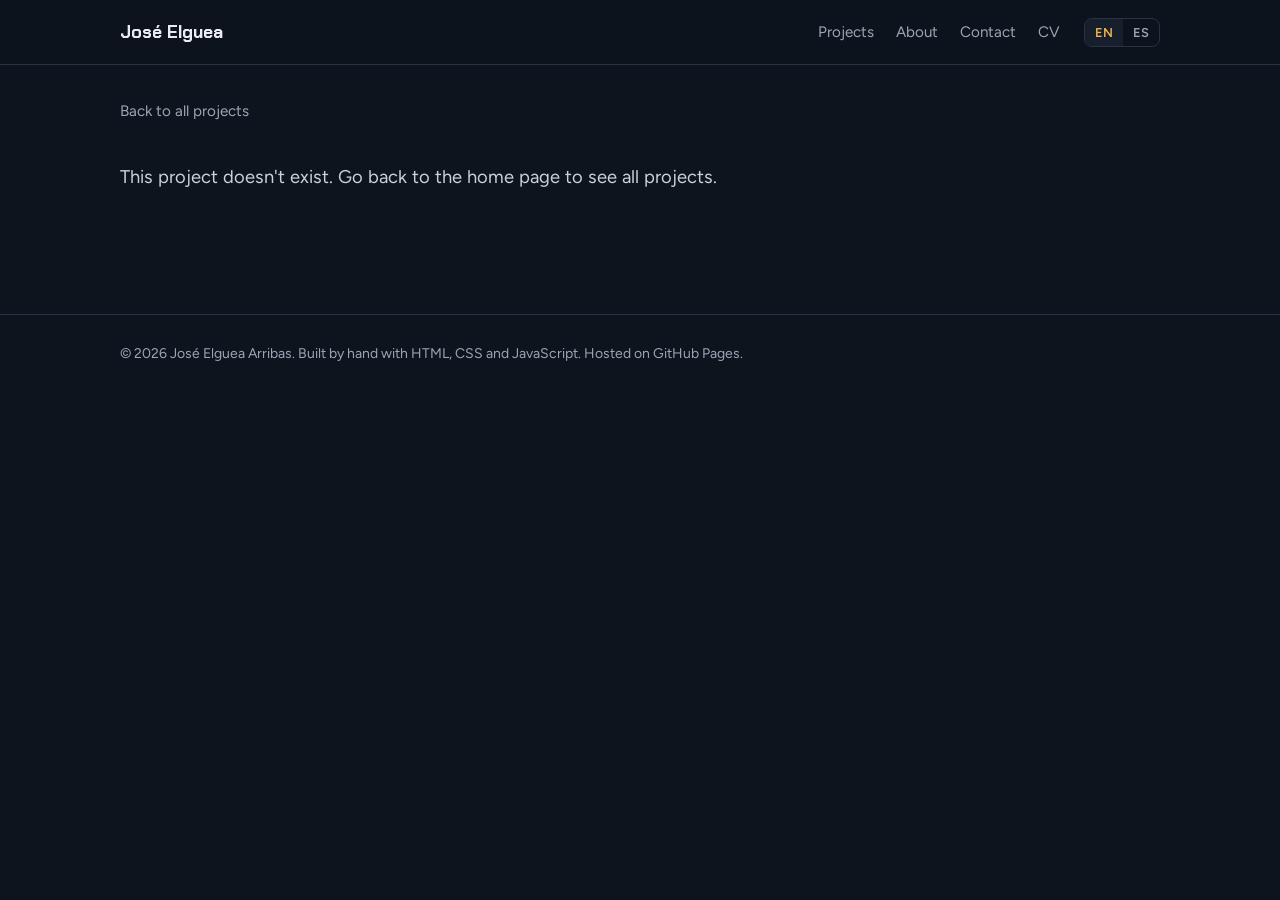
==== project.html @ 4c84e124 "First Version, Using some placeholders" ====
<!doctype html>
<html lang="en">
<head>
  <meta charset="utf-8">
  <meta name="viewport" content="width=device-width, initial-scale=1">
  <title>Project · José Elguea</title>
  <meta name="description" content="Project by José Elguea, gameplay programmer.">
  <link rel="icon" href="img/favicon.svg" type="image/svg+xml">
  <link rel="preconnect" href="https://fonts.googleapis.com">
  <link rel="preconnect" href="https://fonts.gstatic.com" crossorigin>
  <link href="https://fonts.googleapis.com/css2?family=Chakra+Petch:wght@500;600;700&family=Figtree:wght@400;500;600&display=swap" rel="stylesheet">
  <link rel="stylesheet" href="css/style.css">
</head>
<body data-page="project">
  <a class="skip" href="#main">Skip to content</a>

  <header class="site-header">
    <div class="wrap header-inner">
      <a class="brand" href="./">José Elguea</a>
      <nav class="nav" aria-label="Main">
        <a href="./#projects" data-i18n="navProjects">Projects</a>
        <a href="./#about" data-i18n="navAbout">About</a>
        <a href="./#contact" data-i18n="navContact">Contact</a>
        <a class="cv-link" href="cv/CV_EN.pdf" target="_blank" rel="noopener" data-i18n="navCv">CV</a>
      </nav>
      <div class="lang" role="group" aria-label="Language" data-i18n-aria="langLabel">
        <button type="button" data-lang="en">EN</button>
        <button type="button" data-lang="es">ES</button>
      </div>
    </div>
  </header>

  <main id="main" class="wrap project-page">
    <a class="back" href="./#projects" data-i18n="backToProjects">Back to all projects</a>
    <article id="project"><!-- filled by js/main.js --></article>
  </main>

  <footer class="site-footer">
    <div class="wrap">
      <p>© <span id="year"></span> José Elguea Arribas. <span data-i18n="footer"></span></p>
    </div>
  </footer>

  <script src="data/texts.js"></script>
  <script src="data/projects.js"></script>
  <script src="js/main.js"></script>
</body>
</html>
---- css/style.css ----
/* ==========================================================
   José Elguea portfolio. Dark theme: "a lamp in the depths".
   Change the colors here and the whole site follows.
   ========================================================== */
:root {
  --abyss:   #0E141D;  /* page background */
  --surface: #161F2B;  /* raised areas */
  --line:    #273445;  /* borders and dividers */
  --text:    #E8ECF2;  /* main text */
  --muted:   #9AA6B6;  /* secondary text */
  --lamp:    #F2B44C;  /* accent: buttons, links, the hero light */
  --lamp-ink:#1B1307;  /* text on top of the accent */

  --font-display: "Chakra Petch", "Segoe UI", sans-serif;
  --font-body: "Figtree", "Segoe UI", system-ui, sans-serif;

  --wrap: 1120px;
  --gutter: clamp(16px, 4vw, 40px);
}

*, *::before, *::after { box-sizing: border-box; }

html { scroll-behavior: smooth; scroll-padding-top: 80px; }
@media (prefers-reduced-motion: reduce) { html { scroll-behavior: auto; } }

body {
  margin: 0;
  background: var(--abyss);
  color: var(--text);
  font-family: var(--font-body);
  font-size: 1.0625rem;
  line-height: 1.6;
  -webkit-font-smoothing: antialiased;
}

img, video, iframe { display: block; max-width: 100%; }

a { color: inherit; }
:focus-visible { outline: 2px solid var(--lamp); outline-offset: 3px; border-radius: 4px; }

h1, h2, h3 { font-family: var(--font-display); font-weight: 600; line-height: 1.1; margin: 0; }
h2 { font-size: clamp(1.75rem, 3.5vw, 2.5rem); }
h3 { font-size: 1.3rem; }
p { margin: 0 0 1em; max-width: 68ch; }

.wrap { max-width: var(--wrap); margin: 0 auto; padding: 0 var(--gutter); }

.skip {
  position: absolute; left: -999px; top: 8px; z-index: 100;
  background: var(--lamp); color: var(--lamp-ink); padding: 8px 14px; border-radius: 6px;
}
.skip:focus { left: 8px; }

/* ---------- Header ---------- */
.site-header {
  position: sticky; top: 0; z-index: 10;
  background: color-mix(in srgb, var(--abyss) 88%, transparent);
  backdrop-filter: blur(8px);
  border-bottom: 1px solid var(--line);
}
.header-inner { display: flex; align-items: center; gap: 24px; height: 64px; }
.brand { font-family: var(--font-display); font-weight: 700; font-size: 1.1rem; text-decoration: none; margin-right: auto; }
.nav { display: flex; gap: 22px; }
.nav a { text-decoration: none; color: var(--muted); font-size: 0.95rem; }
.nav a:hover { color: var(--text); }

.lang { display: flex; border: 1px solid var(--line); border-radius: 8px; overflow: hidden; }
.lang button {
  background: none; border: 0; color: var(--muted); font: 600 0.8rem var(--font-body);
  padding: 6px 10px; cursor: pointer;
}
.lang button[aria-pressed="true"] { background: var(--surface); color: var(--lamp); }

/* ---------- Buttons and links ---------- */
.actions { display: flex; flex-wrap: wrap; gap: 12px; margin-top: 28px; }
.btn {
  display: inline-flex; align-items: center; min-height: 44px; padding: 0 20px;
  border: 1px solid var(--line); border-radius: 8px;
  text-decoration: none; font-weight: 600; font-size: 0.95rem;
  transition: border-color .15s, background-color .15s;
}
.btn:hover { border-color: var(--muted); }
.btn-primary { background: var(--lamp); border-color: var(--lamp); color: var(--lamp-ink); }
.btn-primary:hover { background: #F7C66D; border-color: #F7C66D; }
.btn-quiet { border-color: transparent; color: var(--muted); }
.btn-quiet:hover { color: var(--text); border-color: transparent; }

.link { color: var(--lamp); font-weight: 600; text-decoration: none; font-size: 0.95rem; }
.link:hover { text-decoration: underline; text-underline-offset: 3px; }
.actions-small { gap: 20px; margin-top: 4px; }

.tags { list-style: none; display: flex; flex-wrap: wrap; gap: 6px; padding: 0; margin: 0 0 14px; }
.tags li {
  font-size: 0.8rem; color: var(--muted); padding: 2px 10px;
  border: 1px solid var(--line); border-radius: 999px;
}

/* ---------- Hero ---------- */
.hero {
  --lx: 72%; --ly: 32%;
  position: relative; overflow: hidden;
  padding: clamp(72px, 12vw, 150px) 0 clamp(64px, 9vw, 110px);
  border-bottom: 1px solid var(--line);
}
.hero-light {
  position: absolute; inset: 0; pointer-events: none;
  background:
    radial-gradient(520px circle at var(--lx) var(--ly), rgba(242, 180, 76, 0.16), transparent 60%),
    radial-gradient(1200px circle at 50% 120%, rgba(40, 70, 110, 0.35), transparent 60%);
  transition: background-position .2s;
}
.hero-inner { position: relative; }
.hero-name {
  font-size: clamp(4rem, 13vw, 9.5rem);
  font-weight: 700; line-height: 0.9; letter-spacing: -0.02em;
}
.hero-role {
  font-family: var(--font-display); font-weight: 600;
  font-size: clamp(1.4rem, 3vw, 2rem); color: var(--lamp);
  margin: 24px 0 10px;
}
.hero-line { color: var(--muted); font-size: 1.15rem; max-width: 52ch; }

/* ---------- Media boxes (images, placeholders) ---------- */
.media {
  position: relative; aspect-ratio: 16 / 9; border-radius: 10px; overflow: hidden;
  background: var(--surface); border: 1px solid var(--line);
}
.media img, .media video, .media iframe { width: 100%; height: 100%; object-fit: cover; border: 0; }
.media.is-missing {
  display: grid; place-items: center;
  background: repeating-linear-gradient(135deg, var(--surface) 0 14px, #18222F 14px 28px);
}
.media.is-missing span { color: var(--muted); font-size: 0.85rem; }

/* ---------- Featured project ---------- */
.featured {
  display: grid; grid-template-columns: 7fr 5fr; gap: clamp(28px, 4vw, 56px); align-items: center;
  padding-top: clamp(64px, 8vw, 104px); padding-bottom: clamp(48px, 6vw, 80px);
}
.featured h2 { font-size: clamp(2.25rem, 5vw, 3.5rem); margin-bottom: 16px; }
.lead { font-size: 1.15rem; color: #C9D1DC; }

/* ---------- Project list ---------- */
.more { padding-bottom: clamp(64px, 8vw, 110px); }
.more-head { display: flex; flex-wrap: wrap; align-items: end; justify-content: space-between; gap: 16px; margin-bottom: 16px; }
.filters { display: flex; gap: 6px; flex-wrap: wrap; }
.filters button {
  background: none; border: 1px solid var(--line); color: var(--muted);
  font: 500 0.9rem var(--font-body); padding: 6px 14px; border-radius: 999px; cursor: pointer;
}
.filters button[aria-pressed="true"] { border-color: var(--lamp); color: var(--lamp); }

.project-list { list-style: none; margin: 0; padding: 0; }
.project {
  display: grid; grid-template-columns: 300px 1fr; gap: 32px; align-items: start;
  padding: 32px 0; border-top: 1px solid var(--line);
}
.project[hidden] { display: none; }
.project-thumb { display: block; text-decoration: none; }
.project h3 { margin-bottom: 10px; }
.project h3 a { text-decoration: none; }
.project h3 a:hover { color: var(--lamp); }
.project p { color: #C9D1DC; }

/* ---------- About ---------- */
.about {
  display: grid; grid-template-columns: 320px 1fr; gap: clamp(32px, 5vw, 72px); align-items: start;
  padding-top: clamp(32px, 4vw, 48px); padding-bottom: clamp(64px, 8vw, 104px);
}
.about-photo img { width: 100%; height: auto; border-radius: 10px; }
.about-photo.is-missing {
  aspect-ratio: 6 / 7; border-radius: 10px; border: 1px solid var(--line);
  background: repeating-linear-gradient(135deg, var(--surface) 0 14px, #18222F 14px 28px);
}
.about h2 { margin-bottom: 20px; }
.about h3 { margin: 36px 0 16px; font-size: 1.15rem; }
.skills { margin: 0; }
.skills > div { display: grid; grid-template-columns: 7rem 1fr; gap: 12px; align-items: baseline; }
.skills dt { color: var(--muted); font-size: 0.95rem; }
.skills dd { margin: 0; }

/* ---------- Contact ---------- */
.contact { background: var(--surface); border-top: 1px solid var(--line); padding: clamp(64px, 8vw, 104px) 0; }
.contact h2 { margin-bottom: 16px; }
.contact-body { color: #C9D1DC; }
.contact-email {
  display: inline-block; margin: 12px 0 28px;
  font-family: var(--font-display); font-weight: 600; font-size: clamp(1.5rem, 4.5vw, 2.75rem);
  color: var(--lamp); text-decoration: none; word-break: break-word;
}
.contact-email:hover { text-decoration: underline; text-underline-offset: 6px; text-decoration-thickness: 2px; }
.contact-links { list-style: none; display: flex; flex-wrap: wrap; gap: 28px; padding: 0; margin: 0; }
.contact-links a { color: var(--text); font-weight: 600; text-underline-offset: 4px; }

/* ---------- Footer ---------- */
.site-footer { border-top: 1px solid var(--line); padding: 28px 0; color: var(--muted); font-size: 0.875rem; }
.site-footer p { margin: 0; max-width: none; }

/* ---------- Project page ---------- */
.project-page { padding-top: 32px; padding-bottom: clamp(64px, 8vw, 104px); }
.back { display: inline-block; color: var(--muted); text-decoration: none; font-size: 0.95rem; margin-bottom: 40px; }
.back:hover { color: var(--text); }
.project-head { margin-bottom: 40px; }
.project-head h1 { font-size: clamp(2.5rem, 7vw, 4.5rem); margin-bottom: 16px; }

.gallery { display: grid; grid-template-columns: repeat(auto-fit, minmax(260px, 1fr)); gap: 16px; margin-top: 16px; }

.project-info {
  display: grid; grid-template-columns: 1fr 300px; gap: clamp(32px, 5vw, 64px);
  margin-top: 56px; align-items: start;
}
.project-desc p { color: #C9D1DC; }
.facts { margin: 0; border: 1px solid var(--line); border-radius: 10px; padding: 8px 20px; }
.facts > div { padding: 12px 0; border-bottom: 1px solid var(--line); }
.facts > div:last-child { border-bottom: 0; }
.facts dt { color: var(--muted); font-size: 0.85rem; }
.facts dd { margin: 2px 0 0; font-weight: 600; }

.systems-wrap { margin-top: 72px; }
.systems-wrap h2 { margin-bottom: 24px; }
.systems { list-style: none; padding: 0; margin: 0; display: grid; grid-template-columns: repeat(auto-fit, minmax(260px, 1fr)); gap: 16px; }
.systems li { border-left: 3px solid var(--lamp); background: var(--surface); padding: 20px 22px; border-radius: 0 10px 10px 0; }
.systems h3 { font-size: 1.15rem; margin-bottom: 10px; }
.systems p { color: #C9D1DC; font-size: 0.98rem; }
.pending { color: var(--muted); font-size: 0.9rem; font-style: italic; }

/* ---------- Smaller screens ---------- */
@media (max-width: 860px) {
  .featured, .about, .project-info { grid-template-columns: 1fr; }
  .project { grid-template-columns: 200px 1fr; gap: 20px; }
  .about-photo { max-width: 260px; }
}
@media (max-width: 600px) {
  .nav { display: none; }
  .project { grid-template-columns: 1fr; }
  .skills > div { grid-template-columns: 1fr; gap: 4px; margin-bottom: 12px; }
}
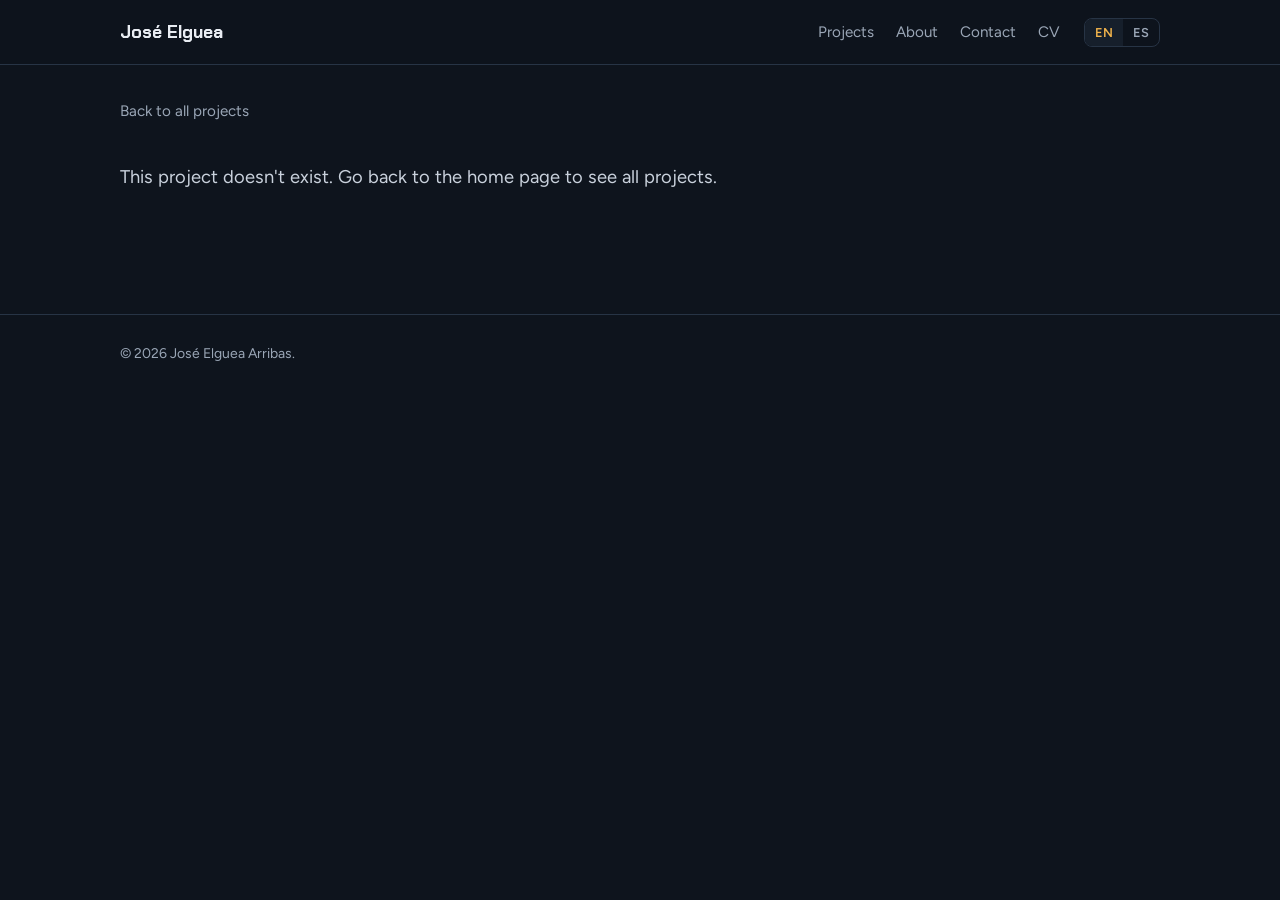
==== commit eedf0d07: "Full Update for Basic Set Up" ====
--- a/project.html
+++ b/project.html
@@ -16,11 +16,11 @@
 
   <header class="site-header">
     <div class="wrap header-inner">
-      <a class="brand" href="./">José Elguea</a>
+      <a class="brand" href="index.html">José Elguea</a>
       <nav class="nav" aria-label="Main">
-        <a href="./#projects" data-i18n="navProjects">Projects</a>
-        <a href="./#about" data-i18n="navAbout">About</a>
-        <a href="./#contact" data-i18n="navContact">Contact</a>
+        <a href="index.html#projects" data-i18n="navProjects">Projects</a>
+        <a href="index.html#about" data-i18n="navAbout">About</a>
+        <a href="index.html#contact" data-i18n="navContact">Contact</a>
         <a class="cv-link" href="cv/CV_EN.pdf" target="_blank" rel="noopener" data-i18n="navCv">CV</a>
       </nav>
       <div class="lang" role="group" aria-label="Language" data-i18n-aria="langLabel">
@@ -31,13 +31,13 @@
   </header>
 
   <main id="main" class="wrap project-page">
-    <a class="back" href="./#projects" data-i18n="backToProjects">Back to all projects</a>
+    <a class="back" href="index.html#projects" data-i18n="backToProjects">Back to all projects</a>
     <article id="project"><!-- filled by js/main.js --></article>
   </main>
 
   <footer class="site-footer">
     <div class="wrap">
-      <p>© <span id="year"></span> José Elguea Arribas. <span data-i18n="footer"></span></p>
+      <p>© <span id="year"></span> José Elguea Arribas.</p>
     </div>
   </footer>
 
--- a/css/style.css
+++ b/css/style.css
@@ -95,6 +95,8 @@
   border: 1px solid var(--line); border-radius: 999px;
 }
 
+.tags .tag-wip { color: var(--lamp); border-color: color-mix(in srgb, var(--lamp) 55%, transparent); }
+
 /* ---------- Hero ---------- */
 .hero {
   --lx: 72%; --ly: 32%;
@@ -109,6 +111,13 @@
     radial-gradient(1200px circle at 50% 120%, rgba(40, 70, 110, 0.35), transparent 60%);
   transition: background-position .2s;
 }
+.hero-art {
+  position: absolute; top: 0; right: 0; bottom: 0; width: 58%;
+  background: url("../img/hero-bg.jpg") center / cover no-repeat;
+  /* fade the image into the dark background on its left edge */
+  -webkit-mask-image: linear-gradient(to right, transparent 0%, #000 50%);
+          mask-image: linear-gradient(to right, transparent 0%, #000 50%);
+}
 .hero-inner { position: relative; }
 .hero-name {
   font-size: clamp(4rem, 13vw, 9.5rem);
@@ -127,6 +136,8 @@
   background: var(--surface); border: 1px solid var(--line);
 }
 .media img, .media video, .media iframe { width: 100%; height: 100%; object-fit: cover; border: 0; }
+/* Screenshots are shown whole, never cropped: wider/taller images get thin dark bars */
+.media img { object-fit: contain; background: #0A0F16; }
 .media.is-missing {
   display: grid; place-items: center;
   background: repeating-linear-gradient(135deg, var(--surface) 0 14px, #18222F 14px 28px);
@@ -220,6 +231,10 @@
 .systems-wrap { margin-top: 72px; }
 .systems-wrap h2 { margin-bottom: 24px; }
 .systems { list-style: none; padding: 0; margin: 0; display: grid; grid-template-columns: repeat(auto-fit, minmax(260px, 1fr)); gap: 16px; }
+/* exactly 4 systems: 2x2 instead of 3 + 1 */
+@media (min-width: 700px) {
+  .systems:has(> li:nth-child(4):last-child) { grid-template-columns: repeat(2, 1fr); }
+}
 .systems li { border-left: 3px solid var(--lamp); background: var(--surface); padding: 20px 22px; border-radius: 0 10px 10px 0; }
 .systems h3 { font-size: 1.15rem; margin-bottom: 10px; }
 .systems p { color: #C9D1DC; font-size: 0.98rem; }
@@ -231,6 +246,14 @@
   .project { grid-template-columns: 200px 1fr; gap: 20px; }
   .about-photo { max-width: 260px; }
 }
+@media (max-width: 860px) {
+  /* On narrow screens the image sits behind the text, darker so it stays readable */
+  .hero-art {
+    width: 100%; opacity: 0.35;
+    -webkit-mask-image: linear-gradient(to bottom, #000 0%, transparent 100%);
+            mask-image: linear-gradient(to bottom, #000 0%, transparent 100%);
+  }
+}
 @media (max-width: 600px) {
   .nav { display: none; }
   .project { grid-template-columns: 1fr; }
